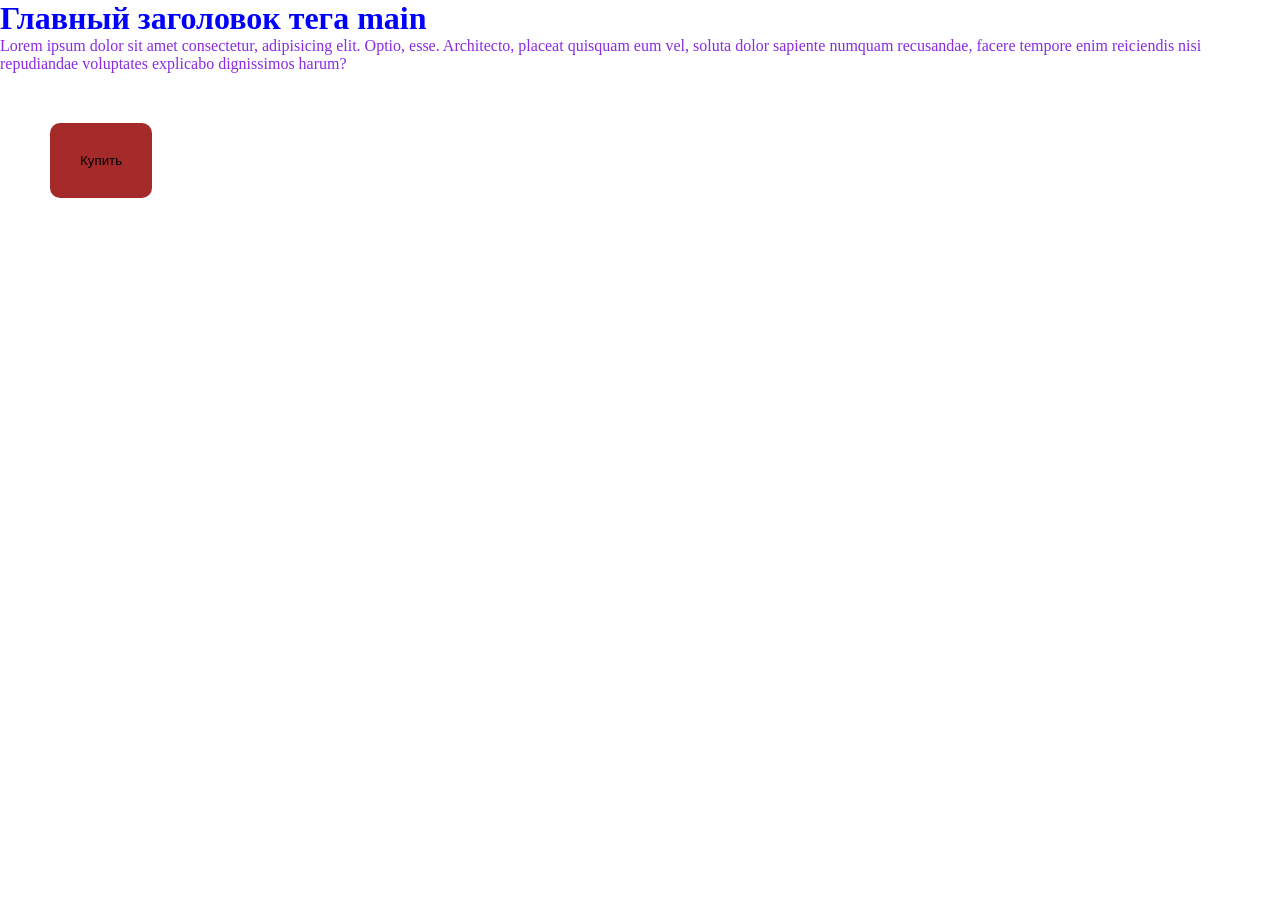
==== index.html @ 83f02f6b "first commit" ====
<!DOCTYPE html>
<html lang="en">
<head> <!-- Головной элемент страницы -->
    <meta charset="UTF-8">
    <meta name="viewport" content="width=device-width, initial-scale=1.0">
    <title>Задание 2 Ильяс</title> <!-- Имя которые мы прописали для вкладки -->
    <link rel="stylesheet" href="./style.css"> <!-- Подключение стилей через внешнии css -->

</head>

<body>
    <h1 class="main_title">Главный заголовок тега main</h1> <!-- Заголовок номер 1 -->
    <p class="text"> <!-- Текст для примера -->
        Lorem ipsum dolor sit amet consectetur, adipisicing elit. Optio, esse. Architecto, placeat quisquam eum vel, soluta dolor sapiente numquam recusandae, facere tempore enim reiciendis nisi repudiandae voluptates explicabo dignissimos harum?
    </p>
    <button class="buy">Купить</button> <!-- Кнопочка -->
</body>

</html>
---- style.css ----
* {
    margin: 0;
    padding: 0;
    box-sizing: border-box;
}
/* Обнуление стилей */

.main_title {
    color: blue;
}

.text {
    color: blueviolet;
}

.buy {
    margin: 50px;
    padding: 30px;
    background-color: brown;
    border: 1px;
    border-radius: 10px;
}

.buy:hover {
    background-color: green;
}
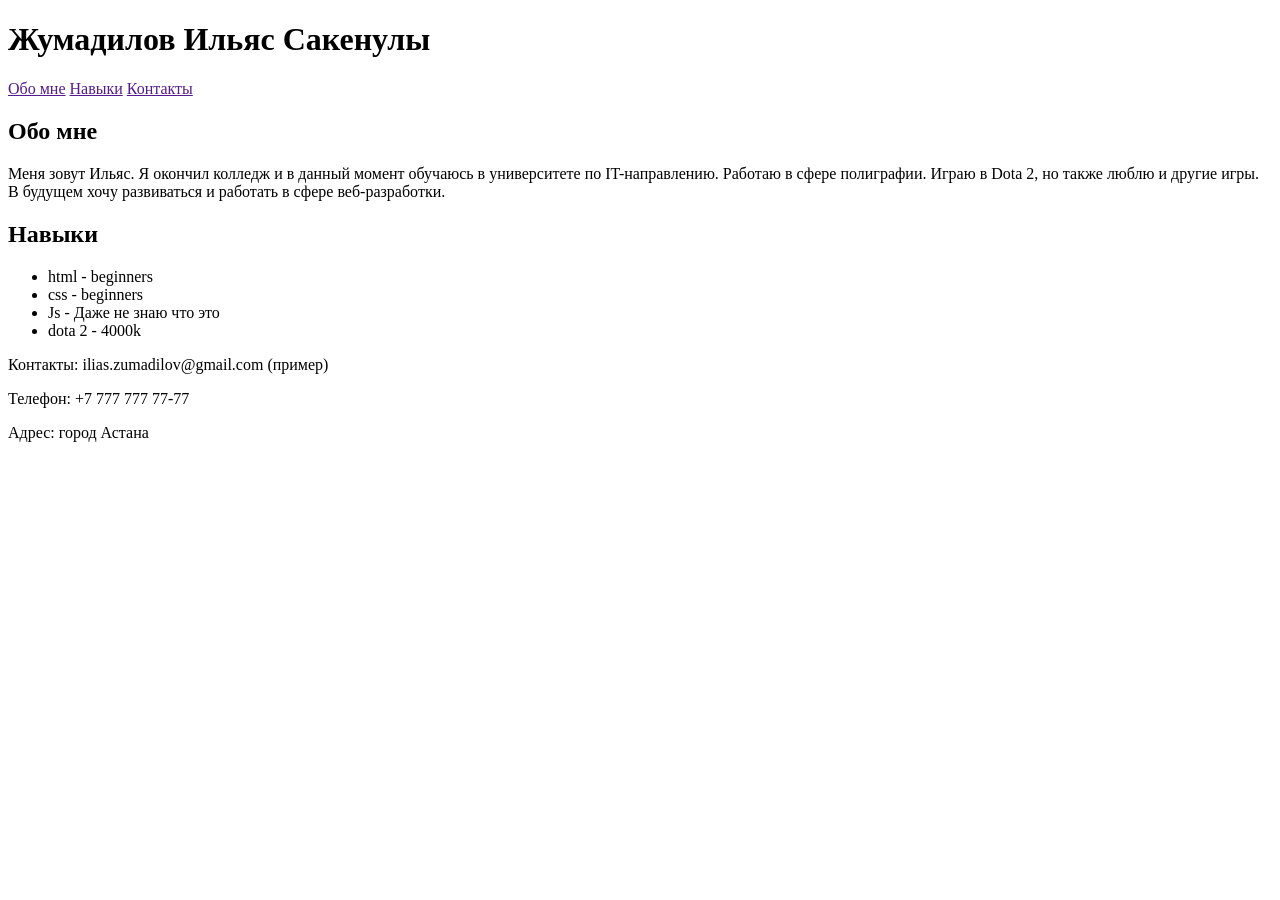
==== commit 0ad1f64e: "Задание 3" ====
--- a/index.html
+++ b/index.html
@@ -1,19 +1,47 @@
 <!DOCTYPE html>
 <html lang="en">
-<head> <!-- Головной элемент страницы -->
+<head>
     <meta charset="UTF-8">
     <meta name="viewport" content="width=device-width, initial-scale=1.0">
-    <title>Задание 2 Ильяс</title> <!-- Имя которые мы прописали для вкладки -->
-    <link rel="stylesheet" href="./style.css"> <!-- Подключение стилей через внешнии css -->
+    <title>Document</title>
+    <title>Страница разработчика</title>
+</head>
+<body>
+    
+    <header>
+            <h1>Жумадилов Ильяс Сакенулы</h1>
+            <nav>
+                <a href="">Обо мне</a>
+                <a href="">Навыки</a>
+                <a href="">Контакты</a>
+            </nav>
+    </header>
 
-</head>
+    <main>
+        <section>
+          <h2>Обо мне</h2>  
+          <p>
+        Меня зовут Ильяс. Я окончил колледж и в данный момент обучаюсь 
+        в университете по IT-направлению. Работаю в сфере полиграфии. Играю в Dota 2, но также люблю и другие игры.
+        В будущем хочу развиваться и работать в сфере веб-разработки.
+          </p>
+        </section>
+        <section>
+            <h2>Навыки</h2>
+            <ul>
+                <li>html - beginners</li>
+                <li>css - beginners</li>
+                <li>Js - Даже не знаю что это</li>
+                <li>dota 2 - 4000k </li>
+            </ul>
+        </section>
+    </main>
 
-<body>
-    <h1 class="main_title">Главный заголовок тега main</h1> <!-- Заголовок номер 1 -->
-    <p class="text"> <!-- Текст для примера -->
-        Lorem ipsum dolor sit amet consectetur, adipisicing elit. Optio, esse. Architecto, placeat quisquam eum vel, soluta dolor sapiente numquam recusandae, facere tempore enim reiciendis nisi repudiandae voluptates explicabo dignissimos harum?
-    </p>
-    <button class="buy">Купить</button> <!-- Кнопочка -->
+    <footer>
+    <P>Контакты: ilias.zumadilov@gmail.com (пример)</P>
+    <P>Телефон: +7 777 777 77-77</P>
+    <P>Адрес: город Астана</P>
+    </footer>
+
 </body>
-
 </html>
